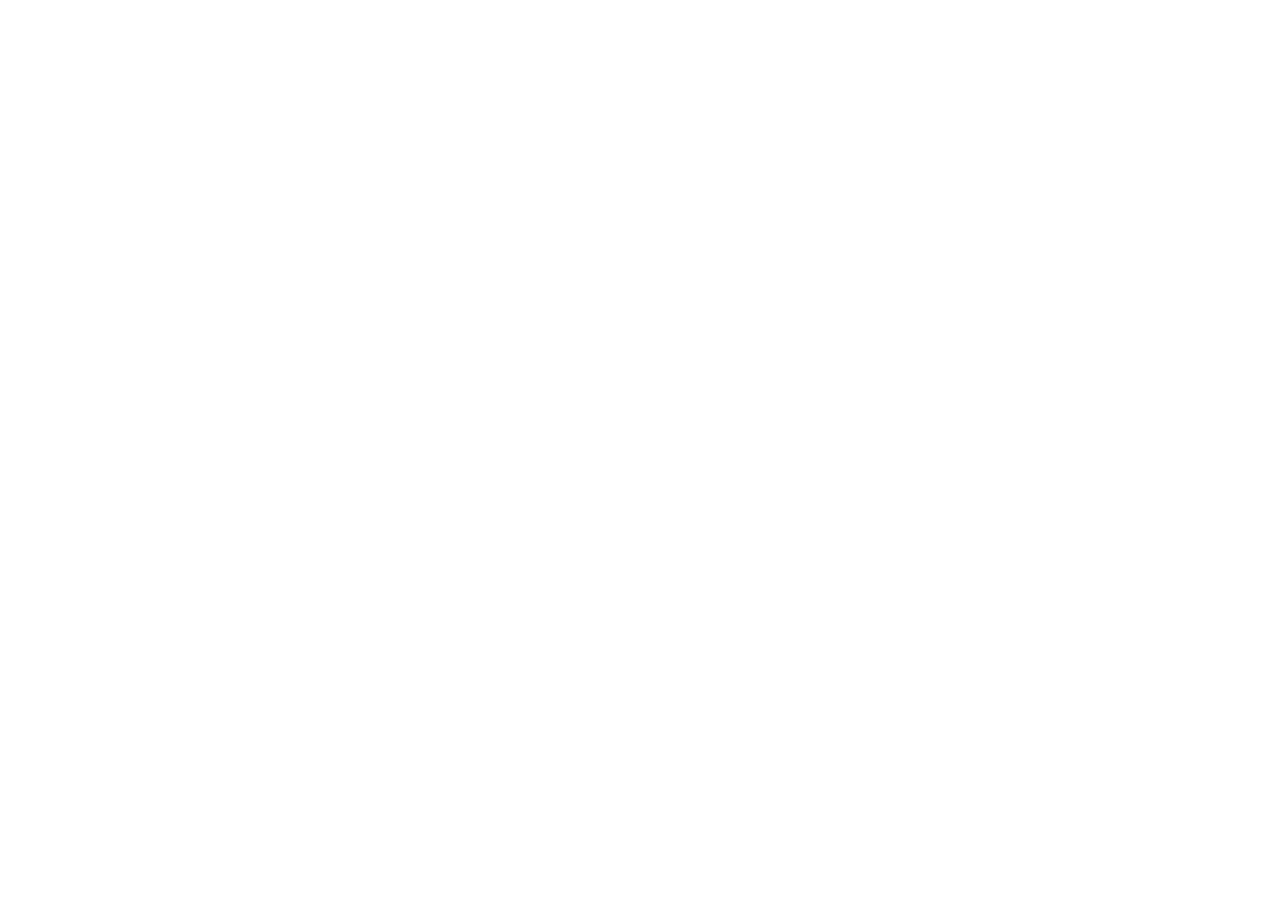
==== admin/index.html @ 50786a59 "Add files via upload" ====
<!DOCTYPE html>
<html lang="es">
<head>
  <meta charset="utf-8">
  <meta name="viewport" content="width=device-width, initial-scale=1">
  <meta name="robots" content="noindex">
  <title>Panel de administración — Bagués by Maricarmen</title>
</head>
<body>
  <!-- Decap CMS: panel de administración que guarda directo al repositorio de GitHub -->
  <script src="https://unpkg.com/decap-cms@^3.3.3/dist/decap-cms.js"></script>
</body>
</html>
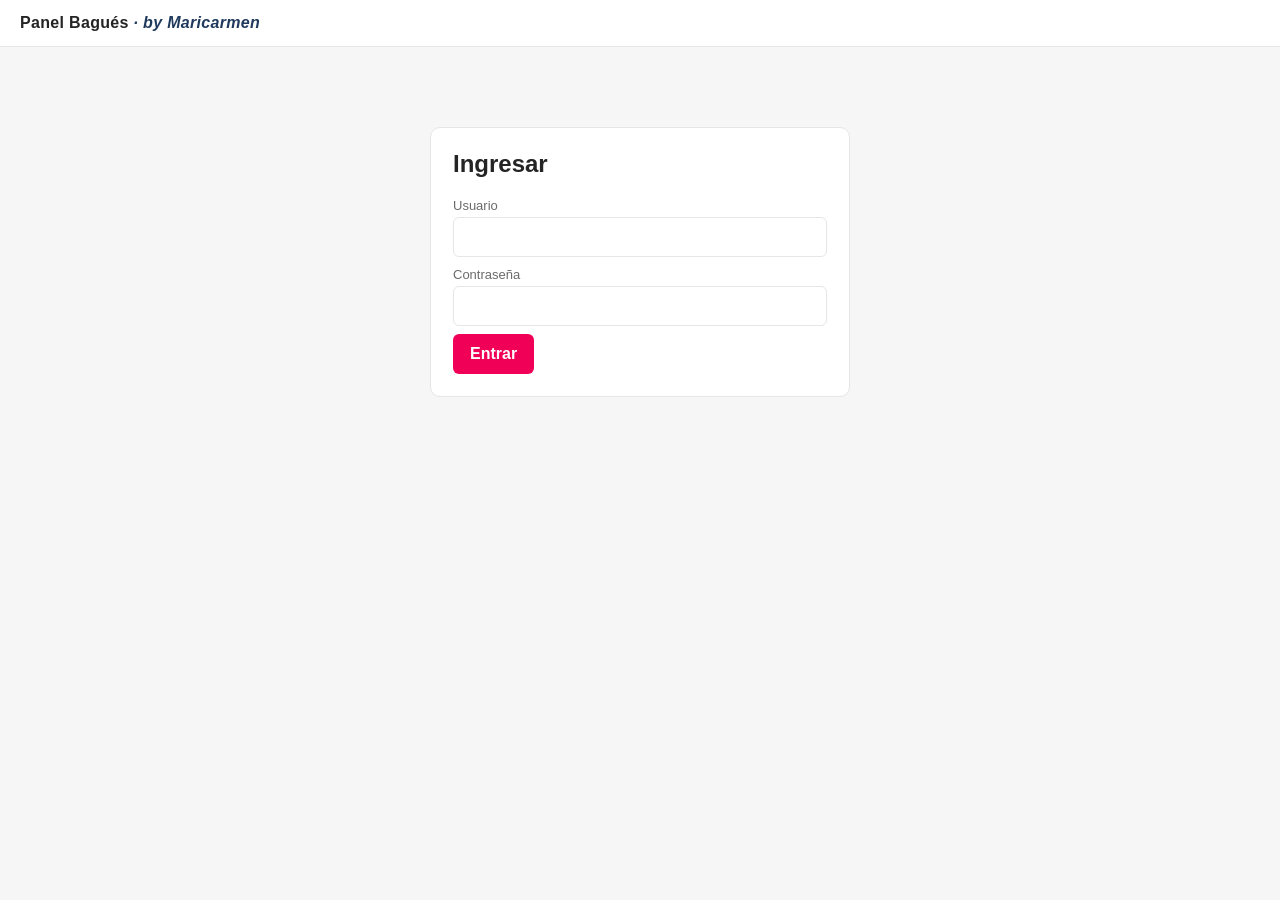
==== commit 34d55f03: "Add files via upload" ====
--- a/admin/index.html
+++ b/admin/index.html
@@ -1,13 +1,396 @@
 <!DOCTYPE html>
 <html lang="es">
 <head>
-  <meta charset="utf-8">
-  <meta name="viewport" content="width=device-width, initial-scale=1">
-  <meta name="robots" content="noindex">
-  <title>Panel de administración — Bagués by Maricarmen</title>
+<meta charset="utf-8">
+<meta name="viewport" content="width=device-width, initial-scale=1">
+<meta name="robots" content="noindex">
+<title>Panel de administraci&oacute;n - Bagu&eacute;s by Maricarmen</title>
+<style>
+  :root{--pink:#F00056;--navy:#1F3A5C;--ink:#242424;--muted:#6b6b6b;--line:#e6e6e6;--bg:#f6f6f7}
+  *{box-sizing:border-box}
+  body{margin:0;font-family:-apple-system,'Segoe UI',Roboto,sans-serif;color:var(--ink);background:var(--bg)}
+  header{background:#fff;border-bottom:1px solid var(--line);padding:14px 20px;display:flex;align-items:center;justify-content:space-between;position:sticky;top:0;z-index:10}
+  header h1{font-size:16px;margin:0;letter-spacing:.02em}
+  header .sp{font-style:italic;color:var(--navy)}
+  .wrap{max-width:900px;margin:0 auto;padding:20px}
+  .card{background:#fff;border:1px solid var(--line);border-radius:10px;padding:22px;margin-bottom:18px}
+  label{display:block;font-size:13px;color:var(--muted);margin:10px 0 4px}
+  input[type=text],input[type=password],input[type=number],textarea,select{width:100%;padding:10px 12px;border:1px solid var(--line);border-radius:6px;font:inherit;background:#fff}
+  textarea{min-height:70px;resize:vertical}
+  button{font:inherit;cursor:pointer;border-radius:6px;border:1px solid transparent;padding:10px 16px;font-weight:600}
+  .btn-primary{background:var(--pink);color:#fff}
+  .btn-ghost{background:#fff;border-color:var(--line);color:var(--ink)}
+  .btn-sm{padding:6px 10px;font-size:13px}
+  .tabs{display:flex;gap:8px;flex-wrap:wrap;margin-bottom:16px}
+  .tab{padding:8px 14px;border:1px solid var(--line);border-radius:20px;background:#fff;font-size:14px}
+  .tab.active{background:var(--navy);color:#fff;border-color:var(--navy)}
+  .item{border:1px solid var(--line);border-radius:8px;padding:14px;margin-bottom:12px;background:#fafafa}
+  .item-head{display:flex;justify-content:space-between;align-items:center;margin-bottom:6px}
+  .row{display:grid;grid-template-columns:1fr 1fr;gap:12px}
+  .muted{color:var(--muted);font-size:13px}
+  .center{max-width:420px;margin:60px auto;text-align:left}
+  .msg{padding:10px 12px;border-radius:6px;margin:10px 0;font-size:14px;display:none}
+  .msg.ok{background:#e7f7ec;color:#1a7f43;display:block}
+  .msg.err{background:#fdeaea;color:#b3261e;display:block}
+  .msg.info{background:#eef2f8;color:var(--navy);display:block}
+  .thumb{height:46px;border-radius:4px;border:1px solid var(--line);vertical-align:middle;margin-left:8px}
+  .imgrow{display:flex;gap:8px;align-items:center}
+  .imgrow input{flex:1}
+  .bar{display:flex;gap:10px;flex-wrap:wrap;align-items:center;margin-top:8px}
+  a{color:var(--pink)}
+  code{background:#f0f0f0;padding:2px 5px;border-radius:4px}
+</style>
 </head>
 <body>
-  <!-- Decap CMS: panel de administración que guarda directo al repositorio de GitHub -->
-  <script src="https://unpkg.com/decap-cms@^3.3.3/dist/decap-cms.js"></script>
+<header>
+  <h1>Panel Bagu&eacute;s <span class="sp">&middot; by Maricarmen</span></h1>
+  <div id="hdr-actions"></div>
+</header>
+<div class="wrap" id="app"></div>
+
+<script>
+(function(){
+  'use strict';
+  var REPO='Dano-gpt/maricarmen-bagues-store', BRANCH='main';
+  var API='https://api.github.com/repos/'+REPO+'/contents/';
+  var PASS_HASH='b675ff39fa85b8b3418a68322bc6ed365fe14eb20ea6f741d64a0e98f1ee252e';
+  var TOKEN_KEY='bagues_gh_token';
+  var FILES={
+    settings:{path:'content/settings.json'},
+    home:{path:'content/home.json'},
+    catalog:{path:'content/catalog.json'},
+    faqs:{path:'content/faqs.json'}
+  };
+  var app=document.getElementById('app');
+  var hdr=document.getElementById('hdr-actions');
+  var tab='settings';
+
+  /* ---------- utilidades ---------- */
+  function el(h){var d=document.createElement('div');d.innerHTML=h.trim();return d.firstChild;}
+  function esc(s){return String(s==null?'':s).replace(/&/g,'&amp;').replace(/</g,'&lt;').replace(/>/g,'&gt;').replace(/"/g,'&quot;');}
+  function b64enc(str){return btoa(unescape(encodeURIComponent(str)));}
+  function b64dec(b){return decodeURIComponent(escape(atob(b.replace(/\s/g,''))));}
+  function token(){return localStorage.getItem(TOKEN_KEY)||'';}
+  async function sha256hex(s){var buf=await crypto.subtle.digest('SHA-256',new TextEncoder().encode(s));return Array.from(new Uint8Array(buf)).map(function(b){return b.toString(16).padStart(2,'0');}).join('');}
+  function msg(t,cls){var m=document.getElementById('msg');if(!m)return;m.className='msg '+cls;m.innerHTML=t;}
+
+  function ghHeaders(){return {'Authorization':'token '+token(),'Accept':'application/vnd.github+json'};}
+
+  async function ghGet(path){
+    var r=await fetch(API+path+'?ref='+BRANCH,{headers:ghHeaders(),cache:'no-store'});
+    if(r.status===404) return {sha:null,data:null};
+    if(!r.ok) throw new Error('Lectura '+path+': '+r.status);
+    var j=await r.json();
+    return {sha:j.sha, data:JSON.parse(b64dec(j.content))};
+  }
+  async function ghPut(path,contentStr,sha,message){
+    var body={message:message||('CMS: actualizar '+path),content:b64enc(contentStr),branch:BRANCH};
+    if(sha) body.sha=sha;
+    var r=await fetch(API+path,{method:'PUT',headers:ghHeaders(),body:JSON.stringify(body)});
+    if(!r.ok){var e=await r.text();throw new Error('Guardado '+path+': '+r.status+' '+e);}
+    var j=await r.json();return j.content.sha;
+  }
+  async function ghPutBinary(path,base64,message){
+    // para imagenes: intenta obtener sha previo (si existe) y sube
+    var sha=null;
+    try{var g=await fetch(API+path+'?ref='+BRANCH,{headers:ghHeaders()});if(g.ok){sha=(await g.json()).sha;}}catch(e){}
+    var body={message:message||('CMS: subir '+path),content:base64,branch:BRANCH};
+    if(sha) body.sha=sha;
+    var r=await fetch(API+path,{method:'PUT',headers:ghHeaders(),body:JSON.stringify(body)});
+    if(!r.ok){var e=await r.text();throw new Error('Imagen '+path+': '+r.status+' '+e);}
+    return true;
+  }
+
+  /* ---------- login ---------- */
+  function renderLogin(){
+    hdr.innerHTML='';
+    app.innerHTML='';
+    var c=el('<div class="card center">\
+      <h2 style="margin-top:0">Ingresar</h2>\
+      <div id="msg" class="msg"></div>\
+      <label>Usuario</label><input type="text" id="u" autocomplete="username">\
+      <label>Contrase&ntilde;a</label><input type="password" id="p" autocomplete="current-password">\
+      <div class="bar"><button class="btn-primary" id="go">Entrar</button></div>\
+    </div>');
+    app.appendChild(c);
+    document.getElementById('go').onclick=doLogin;
+    document.getElementById('p').addEventListener('keydown',function(e){if(e.key==="Enter")doLogin();});
+  }
+  async function doLogin(){
+    var u=document.getElementById('u').value.trim();
+    var p=document.getElementById('p').value;
+    var h=await sha256hex(p);
+    if(u==='Gestor' && h===PASS_HASH){
+      sessionStorage.setItem('bagues_admin_ok','1');
+      routeAfterLogin();
+    }else{
+      msg('Usuario o contrase&ntilde;a incorrectos.','err');
+    }
+  }
+
+  /* ---------- token ---------- */
+  function renderToken(){
+    hdr.innerHTML='';
+    app.innerHTML='';
+    var tokenUrl='https://github.com/settings/personal-access-tokens/new';
+    var c=el('<div class="card center" style="max-width:560px">\
+      <h2 style="margin-top:0">Conectar con GitHub (una sola vez)</h2>\
+      <div id="msg" class="msg"></div>\
+      <p class="muted">Para poder <b>guardar</b> los cambios en el sitio, peg&aacute; un <b>token de acceso</b> de GitHub. Se guarda solo en este navegador; no viaja a ning&uacute;n otro lado.</p>\
+      <ol class="muted" style="line-height:1.7">\
+        <li>Abr&iacute; <a href="'+tokenUrl+'" target="_blank" rel="noopener">github.com/settings/personal-access-tokens/new</a></li>\
+        <li>En <b>Repository access</b> eleg&iacute; <b>Only select repositories</b> &rarr; <code>maricarmen-bagues-store</code>.</li>\
+        <li>En <b>Permissions &rarr; Repository permissions</b>, pon&eacute; <b>Contents: Read and write</b>.</li>\
+        <li>Click <b>Generate token</b>, copialo y pegalo ac&aacute; abajo.</li>\
+      </ol>\
+      <label>Token de GitHub</label><input type="password" id="tok" placeholder="github_pat_...">\
+      <div class="bar"><button class="btn-primary" id="savetok">Guardar y continuar</button></div>\
+    </div>');
+    app.appendChild(c);
+    document.getElementById('savetok').onclick=async function(){
+      var t=document.getElementById('tok').value.trim();
+      if(!t){msg('Peg&aacute; el token.','err');return;}
+      localStorage.setItem(TOKEN_KEY,t);
+      msg('Verificando token...','info');
+      try{
+        var r=await fetch('https://api.github.com/repos/'+REPO,{headers:ghHeaders()});
+        if(!r.ok) throw new Error('El token no tiene acceso al repositorio ('+r.status+').');
+        routeAfterLogin();
+      }catch(e){localStorage.removeItem(TOKEN_KEY);msg(e.message,'err');}
+    };
+  }
+
+  /* ---------- carga de contenido ---------- */
+  async function loadAll(){
+    for(var k in FILES){
+      var g=await ghGet(FILES[k].path);
+      FILES[k].sha=g.sha; FILES[k].data=g.data;
+    }
+  }
+
+  /* ---------- helpers de formulario ---------- */
+  function field(labelTxt,value,onInput,type){
+    var id='f'+Math.random().toString(36).slice(2);
+    var input;
+    if(type==='textarea'){input=el('<textarea id="'+id+'"></textarea>');input.value=value==null?'':value;}
+    else if(type==='number'){input=el('<input type="number" id="'+id+'">');input.value=(value==null?'':value);}
+    else{input=el('<input type="text" id="'+id+'">');input.value=value==null?'':value;}
+    input.addEventListener('input',function(){onInput(type==='number'?(input.value===''?null:Number(input.value)):input.value);});
+    var wrap=el('<div><label>'+labelTxt+'</label></div>');
+    wrap.appendChild(input);
+    return wrap;
+  }
+  function imageField(labelTxt,value,onInput){
+    var wrap=el('<div><label>'+labelTxt+'</label></div>');
+    var row=el('<div class="imgrow"></div>');
+    var input=el('<input type="text" placeholder="assets/...">');input.value=value==null?'':value;
+    input.addEventListener('input',function(){onInput(input.value);refreshThumb();});
+    var up=el('<button class="btn-ghost btn-sm">Subir</button>');
+    var file=el('<input type="file" accept="image/*" style="display:none">');
+    var thumb=el('<img class="thumb" style="display:none">');
+    function refreshThumb(){var v=input.value;if(v){thumb.style.display='inline-block';thumb.src=(v.indexOf('http')===0?v:'../'+v);}else{thumb.style.display='none';}}
+    up.onclick=function(){file.click();};
+    file.onchange=function(){
+      var f=file.files[0];if(!f)return;
+      var rd=new FileReader();
+      rd.onload=async function(){
+        var b64=rd.result.split(',')[1];
+        var name=f.name.replace(/[^a-zA-Z0-9._-]/g,'_');
+        var path='assets/uploads/'+Date.now()+'_'+name;
+        up.textContent='Subiendo...';up.disabled=true;
+        try{
+          await ghPutBinary(path,b64,'CMS: subir imagen '+name);
+          input.value=path;onInput(path);refreshThumb();
+          up.textContent='Subir';up.disabled=false;
+        }catch(e){alert(e.message);up.textContent='Subir';up.disabled=false;}
+      };
+      rd.readAsDataURL(f);
+    };
+    row.appendChild(input);row.appendChild(up);row.appendChild(file);row.appendChild(thumb);
+    wrap.appendChild(row);refreshThumb();
+    return wrap;
+  }
+  function objList(container,list,defs,addLabel){
+    function draw(){
+      container.innerHTML='';
+      list.forEach(function(obj,idx){
+        var item=el('<div class="item"></div>');
+        var head=el('<div class="item-head"><b class="muted">#'+(idx+1)+'</b></div>');
+        var del=el('<button class="btn-ghost btn-sm">Eliminar</button>');
+        del.onclick=function(){list.splice(idx,1);draw();};
+        head.appendChild(del);item.appendChild(head);
+        defs.forEach(function(d){
+          var f;
+          if(d.type==='image') f=imageField(d.label,obj[d.name],function(v){obj[d.name]=v;});
+          else f=field(d.label,obj[d.name],function(v){obj[d.name]=v;},d.type);
+          item.appendChild(f);
+        });
+        container.appendChild(item);
+      });
+      var add=el('<button class="btn-ghost btn-sm">+ '+addLabel+'</button>');
+      add.onclick=function(){var o={};defs.forEach(function(d){o[d.name]=d.type==='number'?0:'';});list.push(o);draw();};
+      container.appendChild(add);
+    }
+    draw();
+  }
+  function strList(container,arr,addLabel){
+    function draw(){
+      container.innerHTML='';
+      arr.forEach(function(v,idx){
+        var item=el('<div class="imgrow" style="margin-bottom:8px"></div>');
+        var inp=el('<input type="text">');inp.value=v;
+        inp.addEventListener('input',function(){arr[idx]=inp.value;});
+        var del=el('<button class="btn-ghost btn-sm">x</button>');
+        del.onclick=function(){arr.splice(idx,1);draw();};
+        item.appendChild(inp);item.appendChild(del);container.appendChild(item);
+      });
+      var add=el('<button class="btn-ghost btn-sm">+ '+addLabel+'</button>');
+      add.onclick=function(){arr.push('');draw();};
+      container.appendChild(add);
+    }
+    draw();
+  }
+
+  /* ---------- editores ---------- */
+  function editSettings(root){
+    var d=FILES.settings.data, r=d.reseller, c=d.commerce, lg=d.legal, fo=d.forms, an=d.analytics;
+    var box=el('<div class="card"><h3>Revendedora / contacto</h3></div>');
+    box.appendChild(field('Nombre',r.nombre,function(v){r.nombre=v;}));
+    box.appendChild(field('Rol',r.rol,function(v){r.rol=v;}));
+    box.appendChild(field('WhatsApp (internacional, sin +)',r.whatsapp,function(v){r.whatsapp=v;}));
+    box.appendChild(field('Instagram (usuario)',r.instagram,function(v){r.instagram=v;}));
+    box.appendChild(field('Email',r.email,function(v){r.email=v;}));
+    box.appendChild(field('Zona de cobertura',r.zona,function(v){r.zona=v;}));
+    box.appendChild(field('LinkedIn (URL)',r.linkedin,function(v){r.linkedin=v;}));
+    box.appendChild(imageField('Foto de Maricarmen',r.foto,function(v){r.foto=v;}));
+    box.appendChild(field('Bio corta',r.bioCorta,function(v){r.bioCorta=v;},'textarea'));
+    var blWrap=el('<div><label>Bio larga (p&aacute;rrafos)</label><div></div></div>');
+    strList(blWrap.lastChild,r.bioLarga,'agregar p&aacute;rrafo');box.appendChild(blWrap);
+    root.appendChild(box);
+
+    var box2=el('<div class="card"><h3>Comercio</h3></div>');
+    box2.appendChild(field('Env&iacute;o gratis desde ($)',c.envioGratisDesde,function(v){c.envioGratisDesde=v;},'number'));
+    box2.appendChild(field('Costo de env&iacute;o ($)',c.costoEnvio,function(v){c.costoEnvio=v;},'number'));
+    box2.appendChild(field('Moneda (s&iacute;mbolo)',c.moneda,function(v){c.moneda=v;}));
+    var cupWrap=el('<div><label>Cupones</label><div></div></div>');
+    objList(cupWrap.lastChild,c.cupones,[{name:'codigo',label:'C&oacute;digo',type:'text'},{name:'descuento',label:'Descuento (0.10 = 10%)',type:'number'}],'cup&oacute;n');
+    box2.appendChild(cupWrap);
+    var promoWrap=el('<div><label>Promos (barra superior)</label><div></div></div>');
+    strList(promoWrap.lastChild,c.promos,'agregar promo');box2.appendChild(promoWrap);
+    root.appendChild(box2);
+
+    var box3=el('<div class="card"><h3>Legal, formularios y analytics</h3></div>');
+    box3.appendChild(field('Texto del aviso legal',lg.disclaimer,function(v){lg.disclaimer=v;},'textarea'));
+    var selWrap=el('<div><label>Modo de formularios</label></div>');
+    var sel=el('<select><option value="whatsapp">whatsapp</option><option value="email">email</option><option value="endpoint">endpoint</option></select>');
+    sel.value=fo.modo;sel.onchange=function(){fo.modo=sel.value;};selWrap.appendChild(sel);box3.appendChild(selWrap);
+    box3.appendChild(field('Endpoint (si modo=endpoint)',fo.endpoint,function(v){fo.endpoint=v;}));
+    box3.appendChild(field('Google Analytics ID (G-...)',an.gaMeasurementId,function(v){an.gaMeasurementId=v;}));
+    box3.appendChild(field('Meta Pixel ID',an.metaPixelId,function(v){an.metaPixelId=v;}));
+    root.appendChild(box3);
+  }
+  function editHome(root){
+    var d=FILES.home.data;
+    var b1=el('<div class="card"><h3>Slides del hero</h3><div></div></div>');
+    objList(b1.lastChild,d.hero,[{name:'image',label:'Imagen',type:'image'},{name:'title',label:'T&iacute;tulo',type:'text'},{name:'subtitle',label:'Subt&iacute;tulo',type:'text'},{name:'link',label:'Link (ej #/producto/brescia)',type:'text'}],'slide');
+    root.appendChild(b1);
+    var b2=el('<div class="card"><h3>Testimonios</h3><div></div></div>');
+    objList(b2.lastChild,d.testimonials,[{name:'img',label:'Foto',type:'image'},{name:'text',label:'Texto',type:'textarea'},{name:'author',label:'Autor',type:'text'}],'testimonio');
+    root.appendChild(b2);
+  }
+  function editCatalog(root){
+    var d=FILES.catalog.data;
+    var b1=el('<div class="card"><h3>Categor&iacute;as</h3><div></div></div>');
+    objList(b1.lastChild,d.categories,[{name:'slug',label:'Slug',type:'text'},{name:'name',label:'Nombre',type:'text'},{name:'accent',label:'Color acento (var CSS)',type:'text'},{name:'tint',label:'Color fondo (var CSS)',type:'text'}],'categor&iacute;a');
+    root.appendChild(b1);
+    var b2=el('<div class="card"><h3>Productos</h3><div></div></div>');
+    objList(b2.lastChild,d.products,[
+      {name:'id',label:'ID (&uacute;nico, sin espacios)',type:'text'},
+      {name:'name',label:'Nombre',type:'text'},
+      {name:'family',label:'Familia',type:'text'},
+      {name:'category',label:'Categor&iacute;a (slug)',type:'text'},
+      {name:'genero',label:'G&eacute;nero (Mujer/Hombre/Unisex)',type:'text'},
+      {name:'price',label:'Precio ($)',type:'number'},
+      {name:'compareAt',label:'Precio anterior ($, opcional)',type:'number'},
+      {name:'percent',label:'% OFF',type:'number'},
+      {name:'image',label:'Imagen',type:'image'},
+      {name:'notes',label:'Notas',type:'textarea'},
+      {name:'desc',label:'Descripci&oacute;n',type:'textarea'}
+    ],'producto');
+    root.appendChild(b2);
+  }
+  function editFaqs(root){
+    var d=FILES.faqs.data;
+    var b=el('<div class="card"><h3>Preguntas frecuentes</h3><div></div></div>');
+    objList(b.lastChild,d.faqs,[{name:'q',label:'Pregunta',type:'text'},{name:'a',label:'Respuesta',type:'textarea'}],'pregunta');
+    root.appendChild(b);
+  }
+
+  /* ---------- main ---------- */
+  function renderMain(){
+    hdr.innerHTML='';
+    var logout=el('<button class="btn-ghost btn-sm">Salir</button>');
+    logout.onclick=function(){sessionStorage.removeItem('bagues_admin_ok');renderLogin();};
+    hdr.appendChild(logout);
+
+    app.innerHTML='';
+    var tabs=el('<div class="tabs">\
+      <button class="tab" data-t="settings">Configuraci&oacute;n</button>\
+      <button class="tab" data-t="home">Inicio</button>\
+      <button class="tab" data-t="catalog">Cat&aacute;logo</button>\
+      <button class="tab" data-t="faqs">FAQs</button></div>');
+    app.appendChild(tabs);
+    var m=el('<div id="msg" class="msg"></div>');app.appendChild(m);
+    var root=el('<div></div>');app.appendChild(root);
+    var bar=el('<div class="bar"><button class="btn-primary" id="save">Guardar y publicar</button>\
+      <span class="muted">Los cambios se publican en el sitio en ~1 minuto.</span></div>');
+    app.appendChild(bar);
+
+    function paint(){
+      Array.prototype.forEach.call(tabs.querySelectorAll('.tab'),function(b){b.classList.toggle('active',b.getAttribute('data-t')===tab);});
+      root.innerHTML='';
+      if(tab==='settings')editSettings(root);
+      else if(tab==='home')editHome(root);
+      else if(tab==='catalog')editCatalog(root);
+      else editFaqs(root);
+    }
+    Array.prototype.forEach.call(tabs.querySelectorAll('.tab'),function(b){b.onclick=function(){tab=b.getAttribute('data-t');paint();};});
+    document.getElementById('save').onclick=saveAll;
+    paint();
+  }
+
+  async function saveAll(){
+    var btn=document.getElementById('save');btn.disabled=true;btn.textContent='Guardando...';
+    msg('Guardando cambios...','info');
+    try{
+      for(var k in FILES){
+        var json=JSON.stringify(FILES[k].data,null,2)+'\n';
+        var newSha=await ghPut(FILES[k].path,json,FILES[k].sha,'CMS: actualizar '+FILES[k].path);
+        FILES[k].sha=newSha;
+      }
+      msg('Cambios guardados. El sitio se actualiza en ~1 minuto.','ok');
+    }catch(e){msg(e.message,'err');}
+    btn.disabled=false;btn.textContent='Guardar y publicar';
+  }
+
+  async function routeAfterLogin(){
+    if(!token()){renderToken();return;}
+    app.innerHTML='<div class="card">Cargando contenido...</div>';
+    try{await loadAll();renderMain();}
+    catch(e){
+      if(String(e.message).indexOf('401')>=0||String(e.message).indexOf('403')>=0){
+        localStorage.removeItem(TOKEN_KEY);renderToken();
+        setTimeout(function(){msg('El token no es v&aacute;lido o expir&oacute;. Gener&aacute; uno nuevo.','err');},50);
+      }else{
+        app.innerHTML='<div class="card"><div class="msg err" style="display:block">'+esc(e.message)+'</div></div>';
+      }
+    }
+  }
+
+  /* ---------- init ---------- */
+  if(sessionStorage.getItem('bagues_admin_ok')==='1') routeAfterLogin();
+  else renderLogin();
+})();
+</script>
 </body>
 </html>
